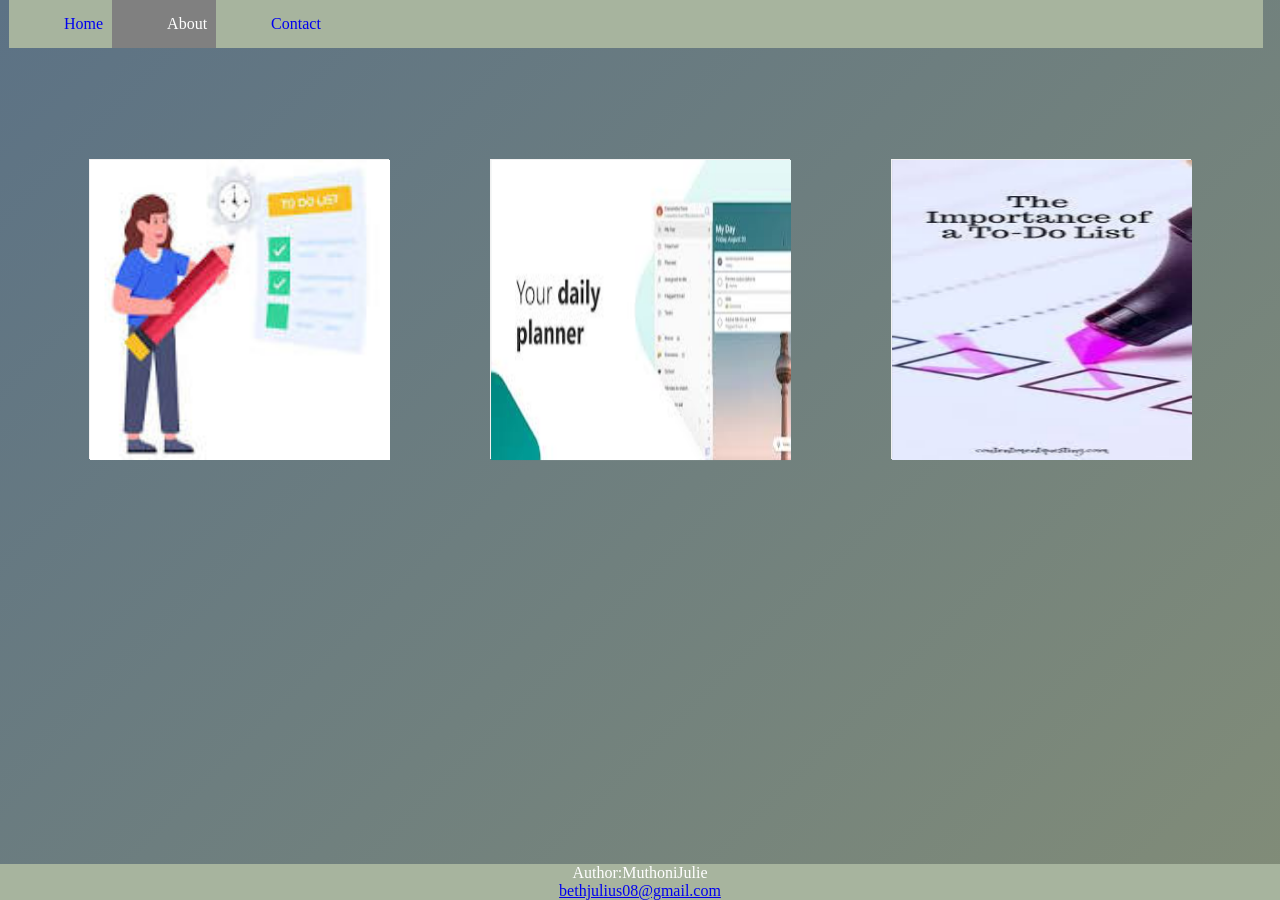
==== about.html @ 951dd3d6 "deploy website" ====
<!DOCTYPE html>
<html lang="en">
<head>
    <meta charset="UTF-8">
    <meta name="viewport" content="width=device-width, initial-scale=1.0">
    <link rel="stylesheet" href="https://cdnjs.cloudflare.com/ajax/libs/font-awesome/4.7.0/css/font-awesome.min.css">

     <link rel="stylesheet" href="style.css">
    <title>About</title>
</head>
<body>
    <div class="container">
        <header>
         <div class="navbar" id="nav">
            <a href="index.html">Home</a>
            <a href="about.html" class="active">About</a>
            <a href="contact.html">Contact</a>
            <a href="#" role="button" class="icon" onclick="menu()">
    <i class="fa fa-bars"></i></a>
            </div>
            
        </header>
       
            
        <div class="rows">
 <div class="flip-card">
  <div class="flip-card-inner" id="flip-card-inner">
    <div class="flip-card-front">
      <img src="assets/todoabout.jpeg" alt="about1" style="width:300px;height:300px;">
    </div>
    <div class="flip-card-back">
      <h1>About the developer</h1>
      <p>As the developer of this To-Do List app, I am passionate about creating simple yet efficient tools that help users stay organized. 

</p>
      <p>With a background in web development, I have focused on building a user-friendly experience. My goal is to ensure that managing daily tasks is effortless, productive, and accessible on any device. </p>
    </div>
  </div>
  </div>
  <div class="flip-card">
  <div class="flip-card-inner" id="flip-card-inner">
    <div class="flip-card-front">
      <img src="assets/todo.jpeg" alt="about1" style="width:300px;height:300px;">
    </div>
    <div class="flip-card-back">
      <h1>About Todo List App</h1>
      <p>This To-Do List app is designed to help users manage their daily tasks with ease. Built with a responsive interface, it allows users to add, check off, and delete tasks dynamically. 
.</p>
      <p>With features like local storage for task persistence and a smooth UI, the app provides an efficient way to track progress. Whether for work, school, or personal organization, the app simplifies task management to improve productivity</p>
    </div>
    </div>
    </div>
    <div class="flip-card">
  <div class="flip-card-inner" id="flip-card-inner">
    <div class="flip-card-front">
      <img src="assets/importance2.jpeg" alt="about1" style="width:300px;height:300px;">
    </div>
    <div class="flip-card-back">
      <h1>Importance of todo list app</h1>
      <p>The main purpose of this To-Do List app is to enhance productivity by helping users organize their tasks efficiently. It serves as a digital planner where users can prioritize their work, avoid forgetting important tasks, and maintain a structured workflow. </p>
      <p>By offering a simple yet effective approach to task management, the app ensures users can focus on completing their goals without distractions.

</p>
    </div>
</div>
</div>
 <footer>
            <p>Author:MuthoniJulie</p>
  <p><a href="mailto:bethjulius08@gmail.com">bethjulius08@gmail.com</a></p>
        </footer>
</div>

     <script src="index.js"></script>
</body>
</html>
---- style.css ----
*{
    margin:0;
    padding:0;
    box-sizing: border-box;
}.container{
    width:100%;
    min-height: 100vh;
    background:linear-gradient(135deg,#5C7285,#818C78);
    padding:9px;    
}
.todo{
    width: 100%;
    max-width:800px;
    background:#A7B49E ;
    margin:100px auto 20px;
    padding:50px 30px 50px;
    border-radius: 20px;
}
.todo h2{
    color:black;
    display:flex;
    align-items: center;
    margin-bottom: 20px;
    
}
.todo img{
    width:40px;
    margin-left: 20px;

}
.row{
    display: flex;
    align-items: center;
    justify-content: space-between;
    background: #E2E0C8;
    border-radius: 15px;
    padding-left: 25px;
    margin-bottom: 30px;
}
input{
    flex: 1;
    background: transparent;
    border: none;
    outline: none;
    padding:10px
}
button{
    padding:16px 50px;
    background: #5C7285;
    color:black;
    border-radius: 10px;
    transition: background-color 0.5s ease-in-out, transform 0.3s;
}
button:hover{
    background-color: #818C78;
    transform: scale(1.1);
}
ul li{
    list-style: none;
    font-size: 18px;
    padding:12px 7px 12px 50px;
    user-select: none;
    cursor:pointer;
    position: relative;

}
ul li:before{
    content: '';
    position: absolute;
    height:25px;
    width:25px;
    border-radius: 60%;
    background-image:url(assets/unchecked.png);
    background-size:cover;
    background-position: center;
    top:12px;
    left:8px ;
}
ul li.checked{
    color:#E2E0C8;
    text-decoration: line-through;
}
ul li.checked::before{
    background-image: url(assets/checked.png);
}
ul li cancel{
    position:absolute;
    right:0;
    top:5px;
    width:45px;
    height:45px;
    font-size: 22px;
    color:red;
    line-height: 40px;
    text-align: center;
    border-radius: 50px;
    transition: background-color 0.5s ease-in-out, transform 0.3s;

}
ul li cancel:hover{
    background-color: #818C78;
    transform: scale(1.1);

}
.navbar{
    background-color: #A7B49E;
    overflow: hidden;
    position:fixed;
    top:0;
    width:98%;
   
}
.navbar a {
     float:left;
    display:block;
    text-decoration: none;
    padding:15px 9px 15px 55px;
    cursor:pointer;
 
    
}
.navbar  a:hover {
  background-color: #E2E0C8;
  color: black;
}
.navbar a.active {
  background-color:grey ;
  color: white;
}
.navbar a.icon {
  display: none;
}
@media screen and (max-width: 600px) {
  .navbar a:not(:first-child) {display: none;}
  .navbar a.icon {
    float: right;
    display: block;
  }
}
@media screen and (max-width: 600px) {
  .navbar.responsive {position: relative;}
  .navbar.responsive a.icon {
    position: absolute;
    right: 0;
    top: 0;
  }
  .navbar.responsive a {
    float: none;
    display: block;
    background: #818C78;
    text-align: left;
  }
}
.rows{
    display: flex;
    margin:100px auto 20px;
    padding:50px 30px 50px;
}
 .flip-card {
            background-color: transparent;
            width: 300px;
            height: 300px;
            border: 1px solid #f1f1f1;
            perspective: 1000px;
            margin: 0 auto;
        }

        .flip-card-inner {
            position: relative;
            width: 100%;
            height: 100%;
            text-align: center;
            transition: transform 0.8s;
            transform-style: preserve-3d;
        }

        .flip-card:hover .flip-card-inner {
            transform: rotateY(180deg);
        }

        .flip-card-front, .flip-card-back {
            position: absolute;
            width: 100%;
            height: 100%;
            -webkit-backface-visibility: hidden;
            backface-visibility: hidden;
        }

        .flip-card-front {
           
            color: black;
        }

        .flip-card-back {
            background-color: #A7B49E;
            color: black;
            transform: rotateY(180deg);
        }
form{
            position: absolute;
            top: 50%;
            left: 50%;
            transform: translate(-50%, -50%);
            background: #818C78;
            border: 1px solid #ddd;
            border-radius: 8px;
            padding: 20px;
            margin: 30px;
            width: 60%;
            box-shadow: 0 2px 4px rgba(0, 0, 0, 0.1);
        
            
        }
         form label {
            display:block;
            margin: 10px 0 5px;
            text-align: left;
          
}

        form input {
            width: 50%;
            padding: 10px;
            border: 1px solid #ccc;
            border-radius: 5px;
            }
        form button {
            width: 30%;
            padding: 10px;
            background-color: lightpink;
            border: none;
            border-radius: 5px;
            font-size: 16px;
            cursor: pointer;
            transition:background-color 0.5s ease-in-out,transform 0.3s;
}

    form button:hover {
           background-color: palevioletred;
           transform:scale(1,1);
}
textarea {
    width: 80%;
    padding: 10px;
    margin-top: 5px;
    border: 1px solid #ccc;
    border-radius: 5px;
}
footer {
  position: fixed;
  left: 0;
  bottom: 0;
  width: 100%;
  background-color: #A7B49E;
  color: white;
  text-align: center;
}
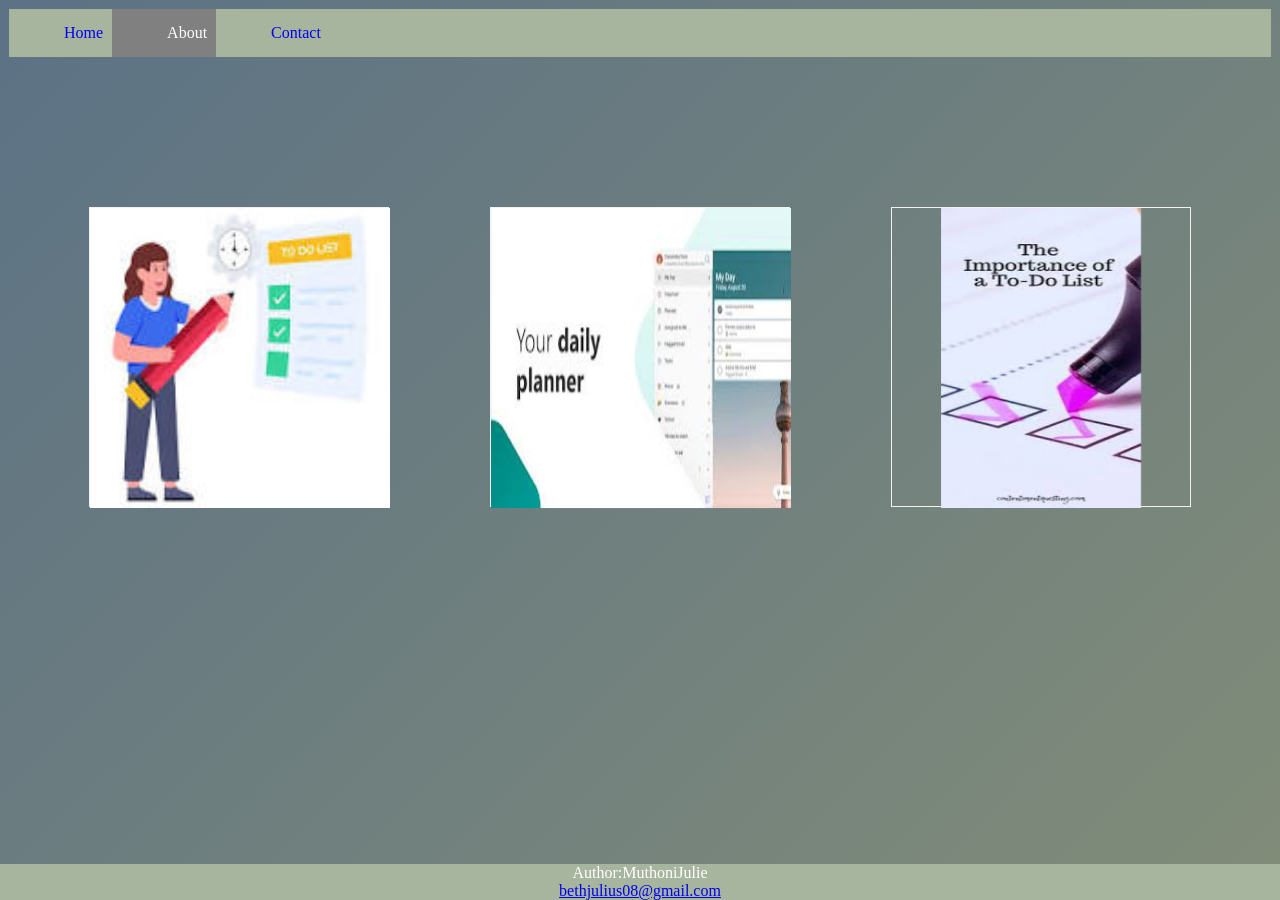
==== commit 317941ce: "worked on the media queries" ====
--- a/about.html
+++ b/about.html
@@ -53,7 +53,7 @@
     <div class="flip-card">
   <div class="flip-card-inner" id="flip-card-inner">
     <div class="flip-card-front">
-      <img src="assets/importance2.jpeg" alt="about1" style="width:300px;height:300px;">
+      <img src="assets/importance2.jpeg" alt="about1" style="width:200px;height:300px;">
     </div>
     <div class="flip-card-back">
       <h1>Importance of todo list app</h1>
--- a/style.css
+++ b/style.css
@@ -105,9 +105,7 @@
 .navbar{
     background-color: #A7B49E;
     overflow: hidden;
-    position:fixed;
-    top:0;
-    width:98%;
+   
    
 }
 .navbar a {
@@ -255,3 +253,61 @@
   color: white;
   text-align: center;
 }
+@media screen and (max-width: 768px) {
+    .rows {
+        flex-direction: column;
+        align-items: center;
+    }
+    .flip-card {
+        width: 100%;
+        max-width: 300px;
+    }
+}
+
+@media screen and (max-width: 480px) {
+    .flip-card {
+        width: 90%;
+        max-width: 280px;
+    }
+
+    .flip-card img {
+        width: 100%;
+        height: auto;
+    }
+
+    .flip-card-back {
+        padding: 10px;
+        font-size: 14px;
+    }
+}
+@media screen and (max-width: 480px) {
+            form {
+                width: 60%;
+               
+            }
+        }
+
+@media screen and (max-width: 780px) {
+    form {
+        width: 90%;
+        max-width: 280px;
+    }}
+
+@media screen and (max-width: 768px) {
+    .container {
+        width: 80%;
+    }
+    #data, button {
+        width: 80%;
+    }
+
+}
+
+@media screen and (max-width: 480px) {
+    .container {
+        width: 90%;
+    }
+    #data, button {
+        width: 90%;
+    }
+}
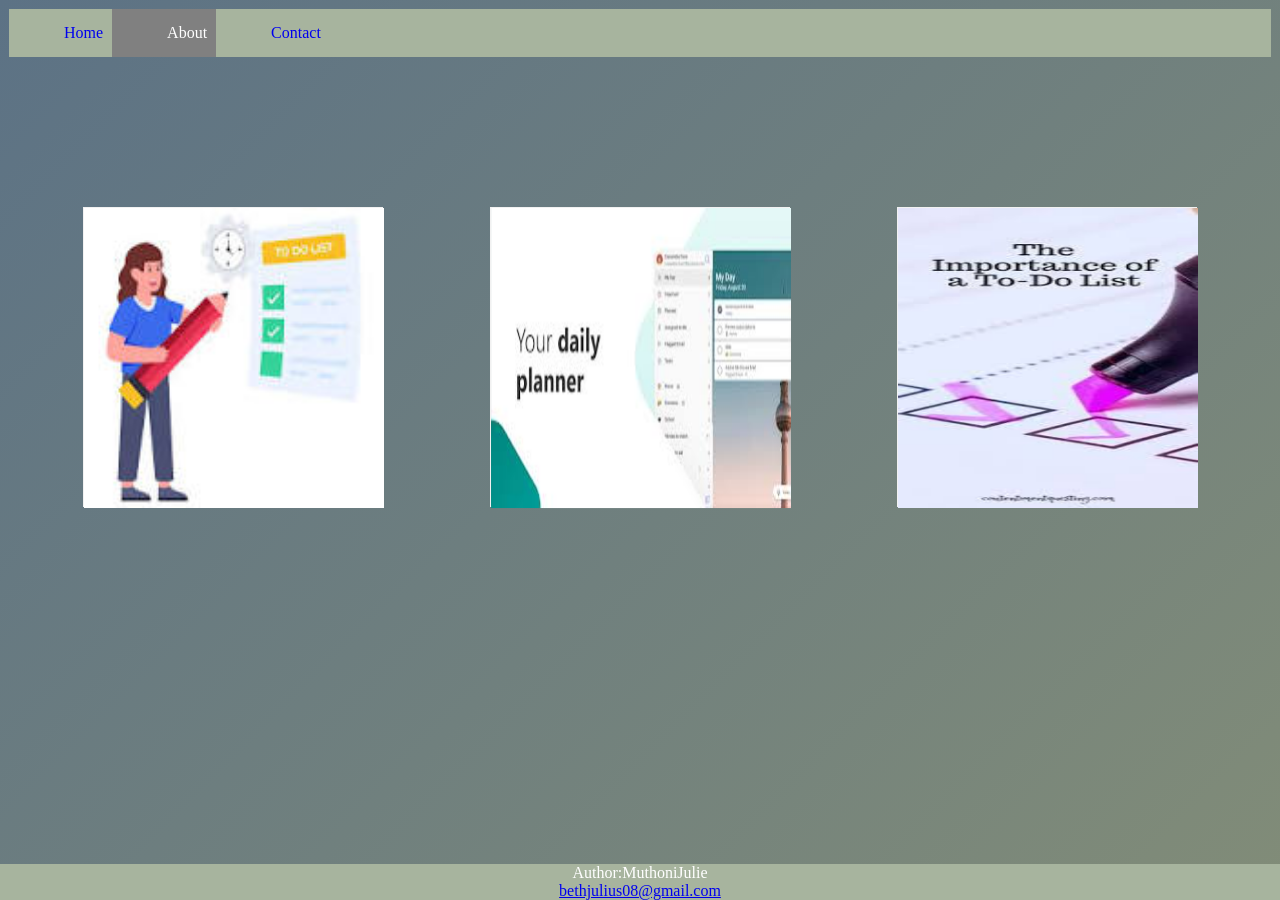
==== commit 19f0ed99: "worked on the media queries" ====
--- a/about.html
+++ b/about.html
@@ -53,7 +53,7 @@
     <div class="flip-card">
   <div class="flip-card-inner" id="flip-card-inner">
     <div class="flip-card-front">
-      <img src="assets/importance2.jpeg" alt="about1" style="width:200px;height:300px;">
+      <img src="assets/importance2.jpeg" alt="about1" style="width:300px;height:300px;">
     </div>
     <div class="flip-card-back">
       <h1>Importance of todo list app</h1>
--- a/style.css
+++ b/style.css
@@ -2,6 +2,7 @@
     margin:0;
     padding:0;
     box-sizing: border-box;
+   
 }.container{
     width:100%;
     min-height: 100vh;
@@ -152,7 +153,9 @@
 .rows{
     display: flex;
     margin:100px auto 20px;
-    padding:50px 30px 50px;
+    padding:50px 30px;
+     flex-wrap: wrap;
+      gap: 20px;
 }
  .flip-card {
             background-color: transparent;
@@ -257,6 +260,7 @@
     .rows {
         flex-direction: column;
         align-items: center;
+        
     }
     .flip-card {
         width: 100%;
@@ -282,7 +286,10 @@
 }
 @media screen and (max-width: 480px) {
             form {
-                width: 60%;
+               
+                width: 80%;
+                padding: 15px;
+                margin: 20px;
                
             }
         }
@@ -295,19 +302,29 @@
 
 @media screen and (max-width: 768px) {
     .container {
-        width: 80%;
-    }
-    #data, button {
-        width: 80%;
+        width: 100%;
+    }
+    #data {
+        width: 70%;
+    }
+    button {
+        width:30%;
+        padding: 12px 40px;
+        font-size: 14px;
     }
 
 }
 
 @media screen and (max-width: 480px) {
     .container {
-        width: 90%;
-    }
-    #data, button {
-        width: 90%;
+        width: 100%;
+    }
+    #data {
+        width: 60%;
+    }
+      button {
+        width:40%;
+        padding: 10px 30px;
+        font-size: 12px;
     }
 }
